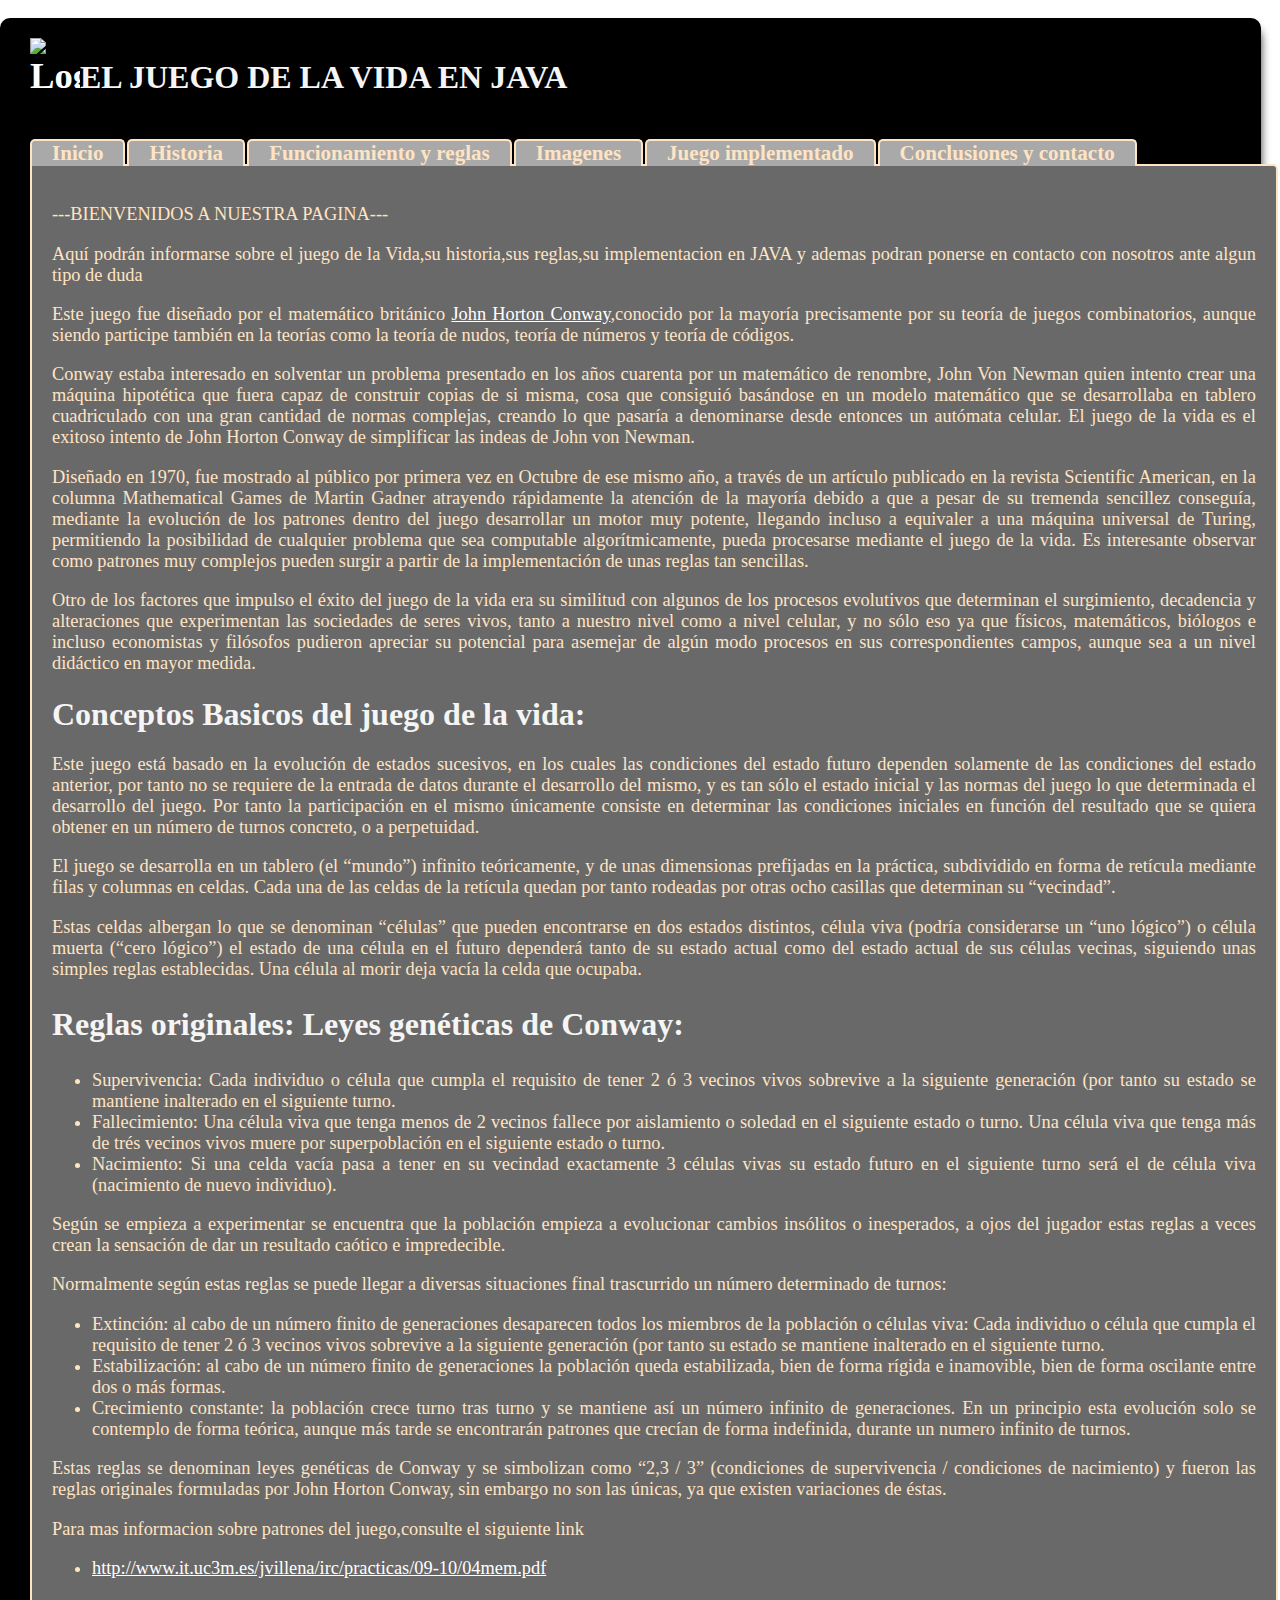
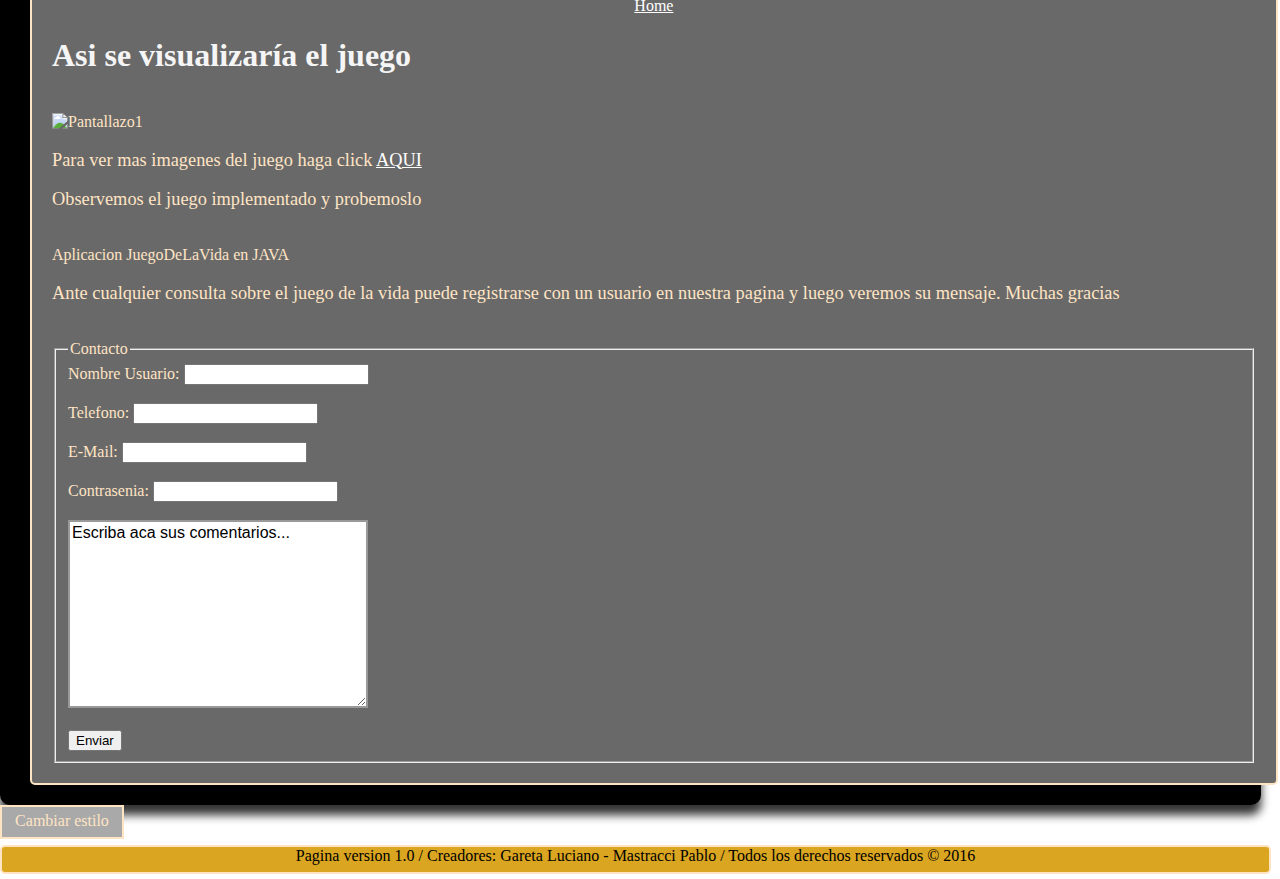
==== Index.html @ a722ea61 "Changes" ====
<!DOCTYPE html>
<!--
Autor: Ledantes Brian & Mastracci Pablo 
To change this license header, choose License Headers in Project Properties.
To change this template file, choose Tools | Templates
and open the template in the editor.
-->
<html lang="es">
    <head>
        <title>El Bar de la FAI</title>
        <meta charset="UTF-8">
        <link rel="shortcut icon" href="<img src="https://img.icons8.com/cotton/64/000000/wine-and-grapes--v1.png"/>" />
        <link rel="stylesheet" type="text/css" href="css/estilo.css" id="linkEstilo"/>
        <script type="text/javascript" src="Script/JQuery.js"></script>
        <script type="text/javascript" src="Script/funtion.js"></script>
        <script language="javascript">
        $(document).ready(function () {
        $("#gallery_output img").not(":first").hide();
        $("#gallery a").click(function () {
        if ($("#" + this.rel).is(":hidden")) {
        $("#gallery_output img").slideUp();
        $("#" + this.rel).slideDown();
        }
        });
        });
        
        
        $(document).ready(function () {
        $(".enlaceEstilo").click(function (e) {

        e.preventDefault();
        var rutaEstilo = $(this).attr("href");
        $("#linkEstilo").attr("href", rutaEstilo);
        
        if($(this).attr("href") !== "css/estilo.css"){

        $(this).attr("href", "css/estilo.css");
        }else{

        $(this).attr("href", "css/estilo.css");
        }
        });
        });
        </script>
    </head>
    <body onload= "javascript:cambiarPestanna(pestanas, pestana0);" >
            <a name="home"></a>
        <div class="contenedor">
            <div class="titulo" >
                <a href= 'javascript:cambiarPestanna(pestanas,pestana0);'><img src="Imagenes/vida.png" style="width: 50px; height: 50px;" alt="LogotipoJuegoDeLaVida" align="left"></a>
				
                <h1> EL JUEGO DE LA VIDA EN JAVA </h1>
            </div>
            <div class="titulo"></div>
            <div id="pestanas">
                <ul id=lista>
                    <li id="pestana0"><a href='javascript:cambiarPestanna(pestanas,pestana0);'>Inicio</a></li>
                    <li id="pestana1"><a href='javascript:cambiarPestanna(pestanas,pestana1);'>Historia</a></li>
                    <li id="pestana2"><a href='javascript:cambiarPestanna(pestanas,pestana2);'>Funcionamiento y reglas</a></li>
                    <li id="pestana3"><a href='javascript:cambiarPestanna(pestanas,pestana3);'>Imagenes</a></li>
                    <li id="pestana4"><a href='javascript:cambiarPestanna(pestanas,pestana4);'>Juego implementado</a></li>
                    <li id="pestana5"><a href='javascript:cambiarPestanna(pestanas,pestana5);'>Conclusiones y contacto</a></li>
                </ul>
            </div>



            <div id="contenidopestanas">
                <div id="cpestana0">
                    
                    <p>---BIENVENIDOS A NUESTRA PAGINA---</p>
                    <p>Aquí podrán informarse sobre el juego de la Vida,su historia,sus reglas,su implementacion en JAVA y ademas podran ponerse en contacto con nosotros ante algun tipo de duda</p>

                </div>
                <div id="cpestana1">
                    <p>Este juego fue diseñado por el matemático británico <a href="https://es.wikipedia.org/wiki/John_Horton_Conway">John Horton Conway</a>,conocido por la mayoría precisamente por su teoría de juegos combinatorios, aunque siendo participe también en la teorías como la teoría de nudos, teoría de números y teoría de códigos.</p>
                    <p>Conway estaba interesado en solventar un problema presentado en los años cuarenta por un matemático de renombre, John Von Newman quien intento crear una máquina hipotética que fuera capaz de construir copias de si misma, cosa que consiguió basándose en un modelo matemático que se desarrollaba en tablero cuadriculado con una gran cantidad de normas complejas, creando lo que pasaría a denominarse desde entonces un autómata celular. El juego de la vida es el exitoso intento de John Horton Conway de simplificar las indeas de John von Newman.</p>
                    <p>Diseñado en 1970, fue mostrado al público por primera vez en Octubre de ese mismo año, a través de un artículo publicado en la revista Scientific American, en la columna Mathematical Games de Martin Gadner atrayendo rápidamente la atención de la mayoría debido a que a pesar de su tremenda sencillez conseguía, mediante la evolución de los patrones dentro del juego desarrollar un motor muy potente, llegando incluso a equivaler a una máquina universal de Turing, permitiendo la posibilidad de cualquier problema que sea computable algorítmicamente, pueda procesarse mediante el juego de la vida. Es interesante observar como patrones muy complejos pueden surgir a partir de la implementación de unas reglas tan sencillas. </p>
                    <p>Otro de los factores que impulso el éxito del juego de la vida era su similitud con algunos de los procesos evolutivos que determinan el surgimiento, decadencia y alteraciones que experimentan las sociedades de seres vivos, tanto a nuestro nivel como a nivel celular, y no sólo eso ya que físicos, matemáticos, biólogos e incluso economistas y  filósofos pudieron apreciar su potencial para asemejar de algún modo procesos en sus correspondientes campos, aunque sea a un nivel didáctico en mayor medida. </p>
        
                </div>
                <div id="cpestana2">
                    <h1>Conceptos Basicos del juego de la vida:</h1>

                    <p>Este juego está basado en la evolución de estados sucesivos, en los cuales las condiciones del estado futuro dependen solamente de las condiciones del estado anterior, por tanto no se requiere de la entrada de datos durante el desarrollo del mismo, y es tan sólo el estado inicial y las normas del juego lo que determinada el desarrollo del juego. Por tanto la participación en el mismo únicamente consiste en determinar las condiciones iniciales en función del resultado que se quiera obtener en un número de turnos concreto, o a perpetuidad. </p>

                    <p>El juego se desarrolla en un tablero (el “mundo”) infinito teóricamente, y de unas dimensionas prefijadas en la práctica, subdividido en forma de retícula mediante filas y columnas en celdas. Cada una de las celdas de la retícula quedan por tanto rodeadas por otras ocho casillas que determinan su “vecindad”. </p>

                    <p> Estas celdas albergan lo que se denominan “células” que pueden encontrarse en dos estados distintos, célula viva (podría considerarse un “uno lógico”) o célula muerta (“cero lógico”) el estado de una célula en el futuro dependerá tanto de su estado actual como del estado actual de sus células vecinas, siguiendo unas simples reglas establecidas. Una célula al morir deja vacía la celda que ocupaba. </p>

                    <h2>Reglas originales: Leyes genéticas de Conway:</h2>

                    <ul>
                        <li>Supervivencia: Cada individuo o célula que cumpla el requisito de tener 2 ó 3 vecinos vivos sobrevive a la siguiente generación (por tanto su estado se mantiene inalterado en el siguiente turno.  </li>
                        <li>Fallecimiento: Una célula viva que tenga menos de 2 vecinos fallece por aislamiento o soledad en el siguiente estado o turno. Una célula viva que tenga más de trés vecinos vivos muere por superpoblación en el siguiente estado o turno. </li>
                        <li>Nacimiento: Si una celda vacía pasa a tener en su vecindad exactamente 3 células vivas su estado futuro en el siguiente turno será el de célula viva (nacimiento de nuevo individuo). </li>

                    </ul>
                    <p>Según se empieza a experimentar se encuentra que la población empieza a evolucionar cambios insólitos o inesperados, a ojos del jugador estas reglas a veces crean la sensación de dar un resultado caótico e impredecible. </p>
                    <p>Normalmente según estas reglas se puede llegar a diversas situaciones final trascurrido un número determinado de turnos: </p>

                    <ul>
                        <li>Extinción: al cabo de un número finito de generaciones desaparecen todos los miembros de la población o células viva: Cada individuo o célula que cumpla el requisito de tener 2 ó 3 vecinos vivos sobrevive a la siguiente generación (por tanto su estado se mantiene inalterado en el siguiente turno.  </li>
                        <li>Estabilización: al cabo de un número finito de generaciones la población queda estabilizada, bien de forma rígida e inamovible, bien de forma oscilante entre dos o más formas.</li>
                        <li>Crecimiento constante: la población crece turno tras turno y se mantiene así un número infinito de generaciones. En un principio esta evolución solo se contemplo de forma teórica, aunque más tarde se encontrarán patrones que crecían de forma indefinida, durante un numero infinito de turnos. </li>

                    </ul>
                    
                    <p>Estas reglas se denominan leyes genéticas de Conway y se simbolizan como “2,3 / 3” (condiciones de supervivencia / condiciones de nacimiento) y fueron las reglas originales formuladas por John Horton Conway, sin embargo no son las únicas, ya que existen variaciones de éstas. </p>
                    <p>Para mas informacion sobre patrones del juego,consulte el siguiente link</p>

                    <ul>
                        <li><a href=http://www.it.uc3m.es/jvillena/irc/practicas/09-10/04mem.pdf>http://www.it.uc3m.es/jvillena/irc/practicas/09-10/04mem.pdf</a></li>
                    </ul>
                    <center>
                        <a href="#home">Home</a>
                    </center>
                </div>
                <div id="cpestana3" onload="javascript:;">
                    <h1>Asi se visualizaría el juego</h1><br>
                    <img src="Imagenes/Pantallazo1.png" width="90%" height="90%" alt="Pantallazo1"></a>
                    <p>Para ver mas imagenes del juego haga click <a href="VisorImagenes.html">AQUI</a></p>


                </div>
                <div id="cpestana4">
                    <p>Observemos el juego implementado y probemoslo</p><br>
                    <applet class="appleJuegoDeLaVida" code="JuegoDeLaVida.Visual/VentanaJuego.class" archive="java/JuegoDeLaVida.jar" alt="Aplicacion JuegoDeLaVida en JAVA">Aplicacion JuegoDeLaVida en JAVA</applet>
                    <!-- <applet code="JuegoVisualApp.VentanaJuego.java" archive="LaboratorioDeProgramacion.jar" height="800"></applet> -->
                </div>
                <div id="cpestana5">

                    <p>Ante cualquier consulta sobre el juego de la vida puede registrarse con un usuario en nuestra pagina y luego veremos su mensaje. Muchas gracias</p><br>
                    <form>
                    <title>Contacto</title>
                        <fieldset>
                            <legend> Contacto </legend>
                            <label for="nombreUsuario">Nombre Usuario: </label> <input type="text" id="nombreUsuario"><br/></br>
                            <label for="telefono">Telefono: </label> <input type="text" id="telefono"><br/></br>
                            <label for="email">E-Mail: </label> <input type="email" id="email"><br/></br>
                            <label for="contrasenia">Contrasenia: </label> <input type="password" id="contrasenia"><br/></br>
                            <label for="texto"></label> <textarea name="Comentarios" rows="10" cols="40" id="texto">Escriba aca sus comentarios...</textarea><br/></br>
                            <input type="submit" value="Enviar">
                        </fieldset>
                    </form>

                </div>
            </div>
        </div>
        <div id="cambiarEstilo">
                <a href="css/estiloLucho.css" class="enlaceEstilo">Cambiar estilo</a>
            </div>
    </body>
    <footer> Pagina version 1.0 / Creadores: Gareta Luciano - Mastracci Pablo / Todos los derechos reservados © 2016  </footer>
</html>
---- css/estilo.css ----
html {
    min-height: 100%;
    position: relative;
}
body{
    background-image: url("Razer chroma.jpg");
    color: white; 
    background-repeat: repeat-y;
    margin: 0;
    margin-bottom: 40px; 
}
h1,h2{
    
    color: whitesmoke;
    text-align: left;
    font-size: xx-large
}
p,ul{
    text-align: justify;
    font-style: normal;
    font-size: 2.5ex
}
table{
    text-align: center;
    background-color: black
}
applet{ 
    width: 99%;
    margin-left: 0px
}

footer{
    background-color: goldenrod; text-align: center; height: 25px;
    color: black;
    border-radius: 5px;
    border: 2px solid bisque;
    position: absolute;
    bottom: 5px;
    width: 99%;
}
a{
    color: white
}
a:hover{
    color:goldenrod
}


.contenedor{
    width: 95%;
    background: black;
    color: bisque;
    padding: 20px 15px 20px 30px;
    border-radius: 10px;
    box-shadow: 0 10px 10px 0px rgba(0, 0, 0, 0.8);
}

.contenedor .titulo{
    font-size: 5ex;
    font-weight: bold;
    align-content: center;
    text-align: center;
}

#pestanas {
    float: top;
    font-size: 2.5ex;
    font-weight: bold;
}

#pestanas ul{
    margin-left: -40px;    
}

#pestanas li{
    list-style-type: none;
    float: left;
    text-align: center;
    margin: 0px 2px -2px -0px;
    background: darkgrey;
    border-top-left-radius: 5px;
    border-top-right-radius: 5px;
    border: 2px solid bisque;
    border-bottom: dimgray;
    padding: 0px 20px 0px 20px;
}

#pestanas a:link{
    text-decoration: none;
    color: bisque;
}

#contenidopestanas{
    clear: both;  
    background: dimgray;
    padding: 20px 20px 20px 20px;
    border-radius: 5px;
    border-top-left-radius: 0px;
    border: 2px solid bisque;
    width: 99%;
}

.formulario {
    /* Sólo para centrar el formulario a la página */
    margin: 0 auto;
    width: 600px;
    /* Para ver el borde del formulario */
    padding: 1em;
    border: 2px solid #CCC;
    border-radius: 1em;
}

.formulario h2{
    text-align: left;
    color: #819395;
    text-decoration: underline;
    margin-left: 1em;
}

.formulario div1 + div1 {
    margin-top: 1em;
}

.formulario label{
    display: inline-block;
    width: 80px;
    text-align: right;
    font-size: 20px;
}

.formulario input, textarea, select {
    /* Para asegurarse de que todos los campos de texto tienen las mismas propiedades de fuente
       Por defecto, las areas de texto tienen una fuente con monospace */
    font: 1em sans-serif;

    /* Para darle el mismo tamaño a todos los campos de texto */
    width: 300px;
    -moz-box-sizing: border-box;
    box-sizing: border-box;

    /* Para armonizar el look&feel del borde en los campos de texto */
    border: 2px solid #999;
}

.formulario input:focus, textarea:focus, select:focus {
    /* Para dar un pequeño destaque en elementos activos*/
    border-color: #3DC1D0;
}

.formulario textarea {
    /* Para alinear campos de texto multilínea con sus labels */
    vertical-align: top;

    /* Para dar suficiente espacio para escribir texto */
    height: 10em;

    /* Para permitir a los usuarios cambiar el tamaño de cualquier textarea verticalmente
        No funciona en todos los navegadores */
    resize: vertical;
}

#gallery img {
border: none;
}
#gallery_nav {
padding-top:5px;
margin-left:150px;
float:none;
width: 450px;
text-align: center;
}
#gallery_output {
margin-left:600px;
width: 900px;
height: 600px;
overflow: hidden;
}
#gallery_output img {
display: block;
margin: 10px auto 0 auto;
}

.appleJuegoDeLaVida{
    position: relative;
    height: 720px;
    width: 1280px;
    align-content: center;
}

#cambiarEstilo{
    width: 120px;
    height: 25px;
    top: -35px;
    left: 1100px;
    padding-top: 5px;
    border: 2px solid bisque;
    text-align: center;
    background-color: darkgrey;
}

#cambiarEstilo a{
    text-decoration: none;
    color: bisque;
}

#cambiarEstilo:hover{
    background-color: #FC7373;
}
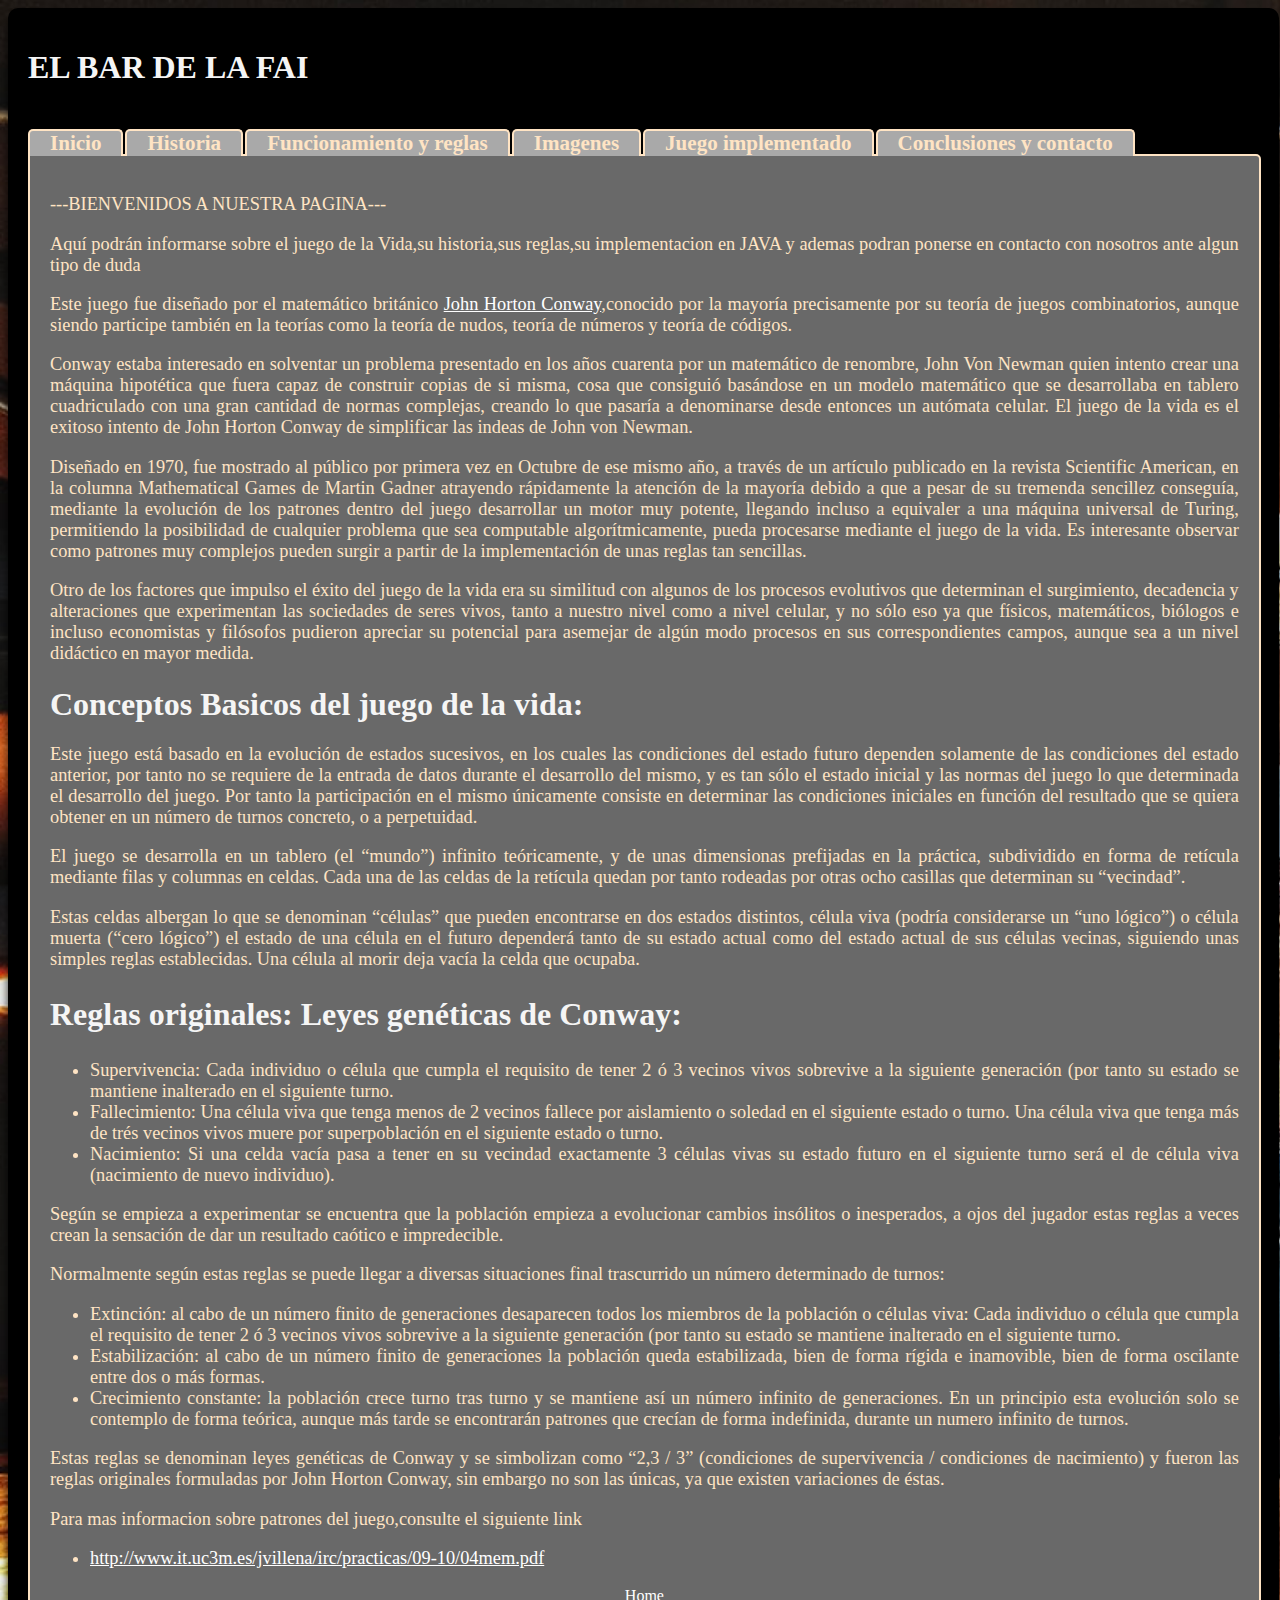
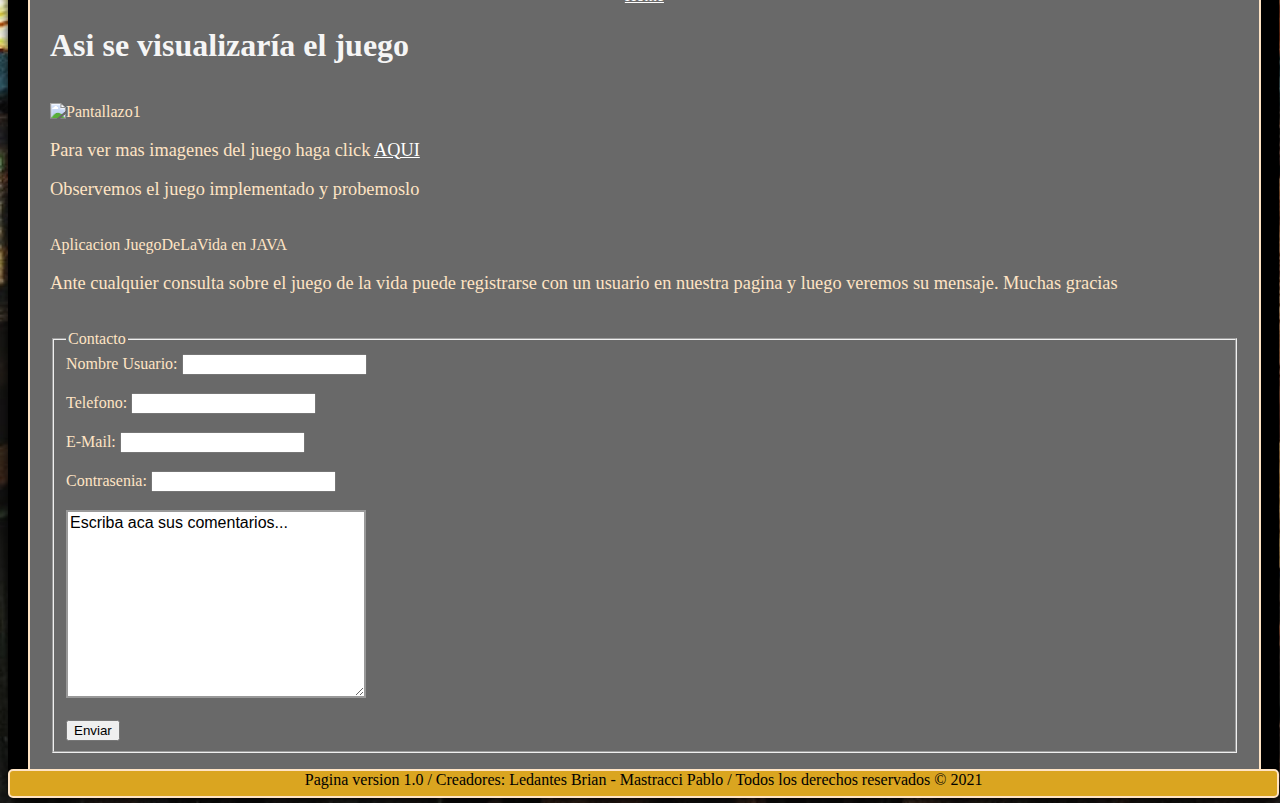
==== commit 0894ccc8: "Changes2" ====
--- a/Index.html
+++ b/Index.html
@@ -9,10 +9,10 @@
     <head>
         <title>El Bar de la FAI</title>
         <meta charset="UTF-8">
-        <link rel="shortcut icon" href="<img src="https://img.icons8.com/cotton/64/000000/wine-and-grapes--v1.png"/>" />
+        <link rel="shortcut icon" href="https://img.icons8.com/cotton/64/000000/wine-and-grapes--v1.png" />
         <link rel="stylesheet" type="text/css" href="css/estilo.css" id="linkEstilo"/>
-        <script type="text/javascript" src="Script/JQuery.js"></script>
-        <script type="text/javascript" src="Script/funtion.js"></script>
+        <script type="text/javascript" src="javascript/JQuery.js"></script>
+        <script type="text/javascript" src="javascript/function.js"></script>
         <script language="javascript">
         $(document).ready(function () {
         $("#gallery_output img").not(":first").hide();
@@ -32,13 +32,7 @@
         var rutaEstilo = $(this).attr("href");
         $("#linkEstilo").attr("href", rutaEstilo);
         
-        if($(this).attr("href") !== "css/estilo.css"){
-
-        $(this).attr("href", "css/estilo.css");
-        }else{
-
-        $(this).attr("href", "css/estilo.css");
-        }
+        
         });
         });
         </script>
@@ -47,9 +41,9 @@
             <a name="home"></a>
         <div class="contenedor">
             <div class="titulo" >
-                <a href= 'javascript:cambiarPestanna(pestanas,pestana0);'><img src="Imagenes/vida.png" style="width: 50px; height: 50px;" alt="LogotipoJuegoDeLaVida" align="left"></a>
+                <a href= 'javascript:cambiarPestanna(pestanas,pestana0);'></a>
 				
-                <h1> EL JUEGO DE LA VIDA EN JAVA </h1>
+                <h1> EL BAR DE LA FAI </h1>
             </div>
             <div class="titulo"></div>
             <div id="pestanas">
@@ -147,9 +141,9 @@
                 </div>
             </div>
         </div>
-        <div id="cambiarEstilo">
+        <!--<div id="cambiarEstilo">
                 <a href="css/estiloLucho.css" class="enlaceEstilo">Cambiar estilo</a>
-            </div>
+            </div>-->
     </body>
-    <footer> Pagina version 1.0 / Creadores: Gareta Luciano - Mastracci Pablo / Todos los derechos reservados © 2016  </footer>
+    <footer> Pagina version 1.0 / Creadores: Ledantes Brian - Mastracci Pablo / Todos los derechos reservados © 2021  </footer>
 </html>
--- a/css/estilo.css
+++ b/css/estilo.css
@@ -3,11 +3,12 @@
     position: relative;
 }
 body{
-    background-image: url("Razer chroma.jpg");
+    background-image: url("bar2.jpg");
     color: white; 
-    background-repeat: repeat-y;
+    /*background-repeat: repeat-y;
     margin: 0;
-    margin-bottom: 40px; 
+    margin-bottom: 40px; */
+    background-size: cover;
 }
 h1,h2{
     
@@ -48,9 +49,9 @@
 
 .contenedor{
     width: 95%;
-    background: black;
+    background: rgb(0, 0, 0);
     color: bisque;
-    padding: 20px 15px 20px 30px;
+    padding: 20px 50px 20px 20px;
     border-radius: 10px;
     box-shadow: 0 10px 10px 0px rgba(0, 0, 0, 0.8);
 }
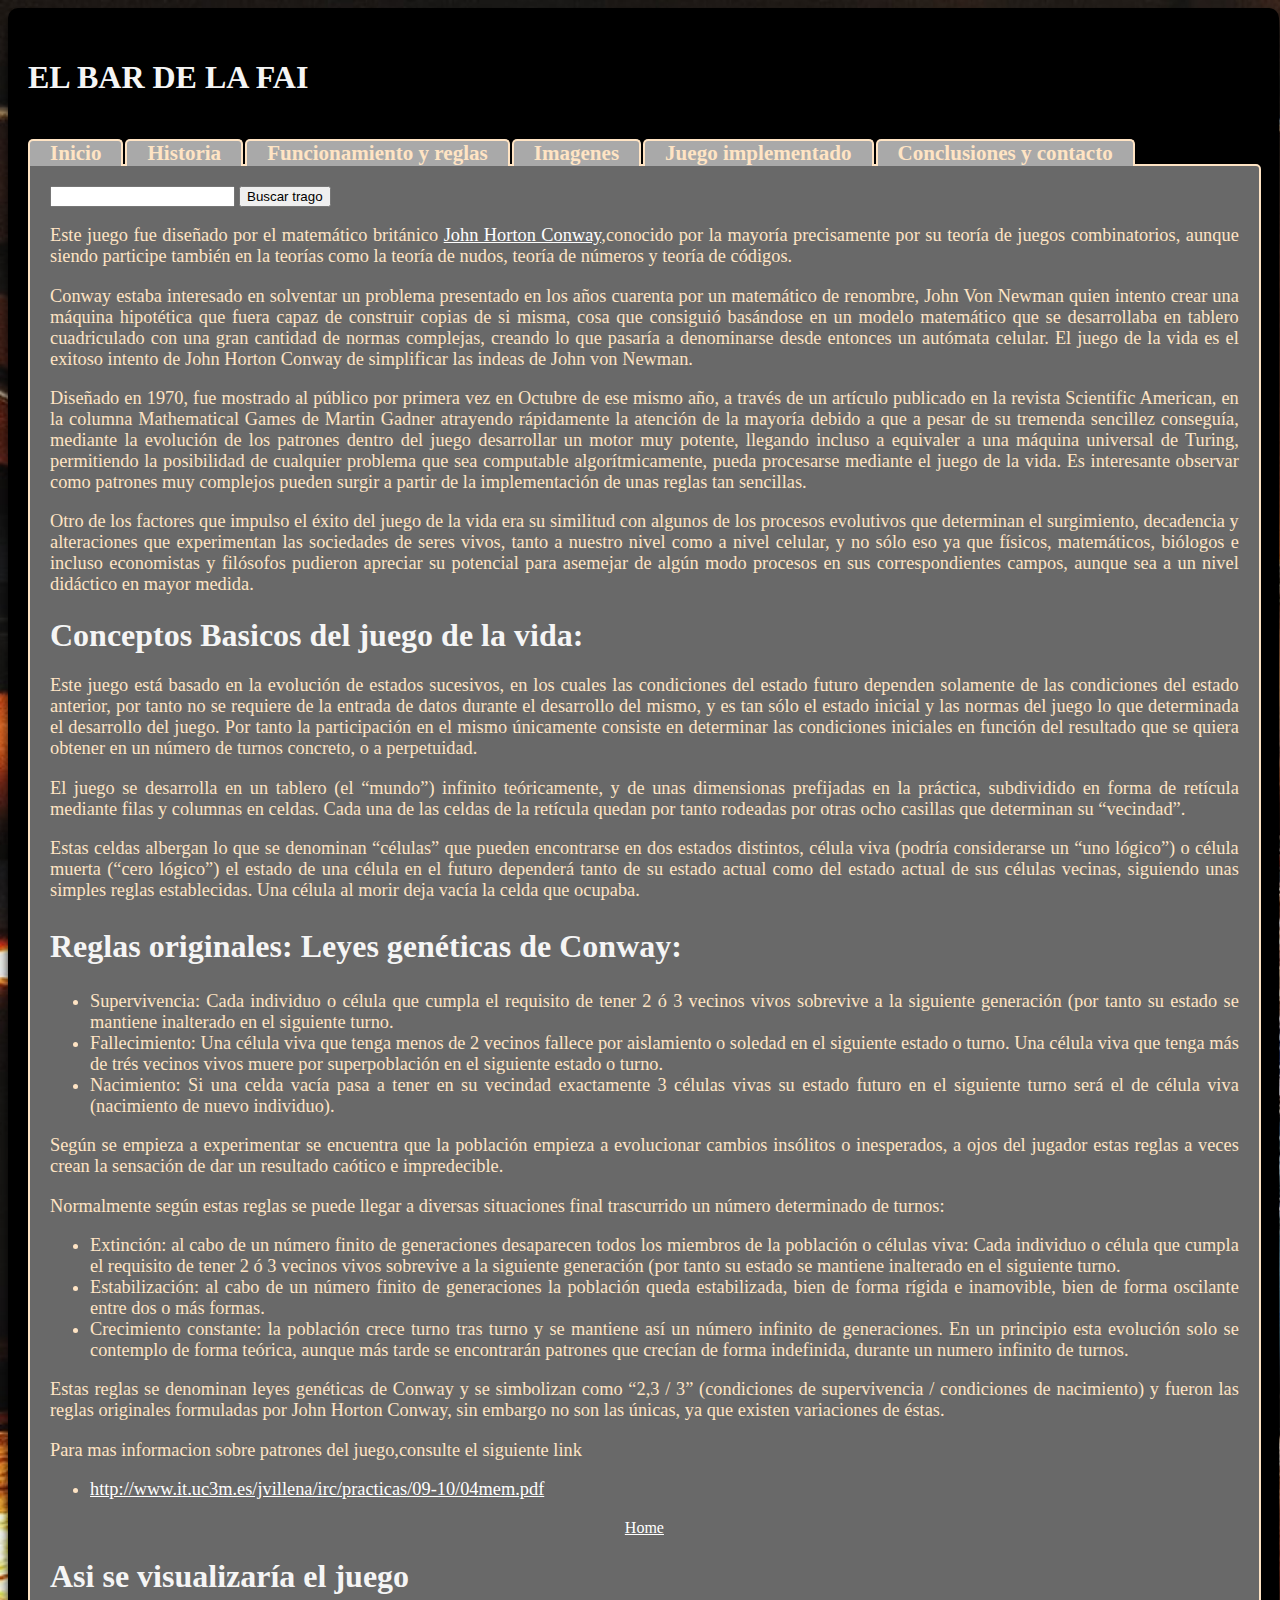
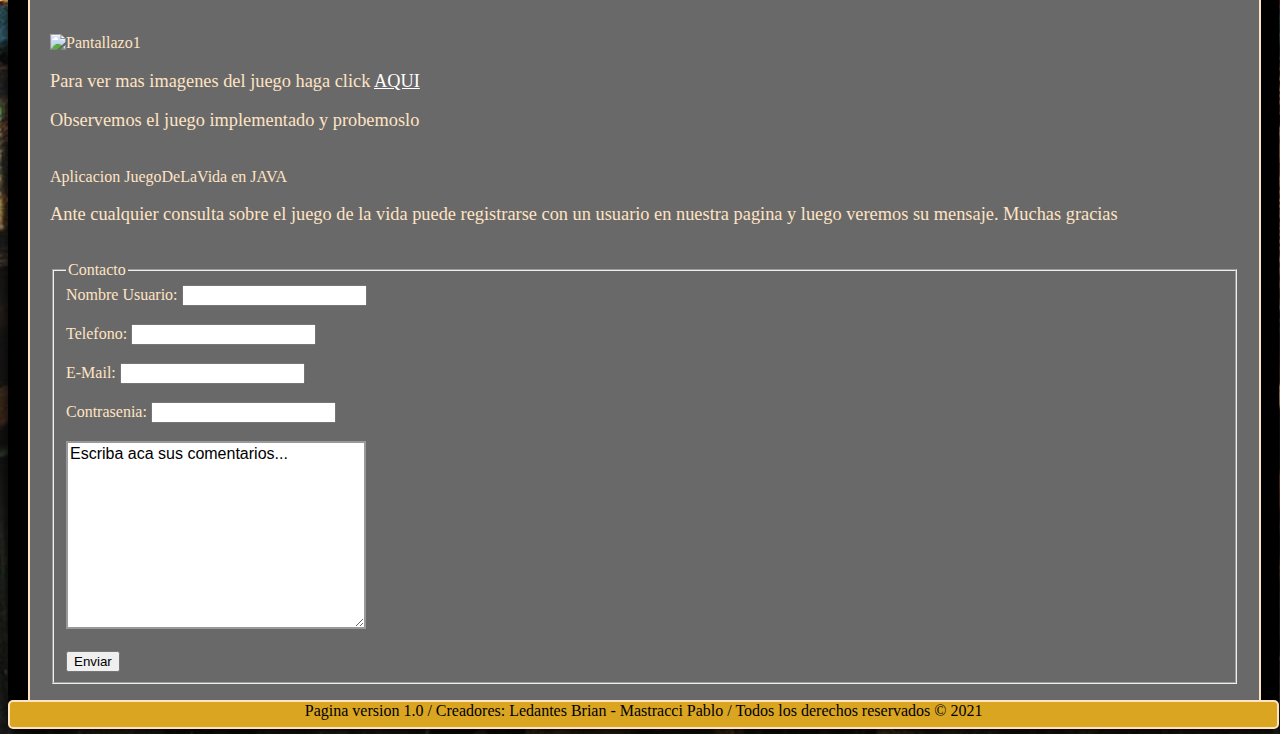
==== commit d76ca796: "agrego buscaador de tragos" ====
--- a/Index.html
+++ b/Index.html
@@ -61,10 +61,9 @@
 
             <div id="contenidopestanas">
                 <div id="cpestana0">
-                    
-                    <p>---BIENVENIDOS A NUESTRA PAGINA---</p>
-                    <p>Aquí podrán informarse sobre el juego de la Vida,su historia,sus reglas,su implementacion en JAVA y ademas podran ponerse en contacto con nosotros ante algun tipo de duda</p>
-
+                    <input type="search" name="" id="buscador">
+                    <button id="btnBuscar" onclick="buscarTrago()">Buscar trago</button>
+                    <div id="resultado"></div>
                 </div>
                 <div id="cpestana1">
                     <p>Este juego fue diseñado por el matemático británico <a href="https://es.wikipedia.org/wiki/John_Horton_Conway">John Horton Conway</a>,conocido por la mayoría precisamente por su teoría de juegos combinatorios, aunque siendo participe también en la teorías como la teoría de nudos, teoría de números y teoría de códigos.</p>
@@ -144,6 +143,7 @@
         <!--<div id="cambiarEstilo">
                 <a href="css/estiloLucho.css" class="enlaceEstilo">Cambiar estilo</a>
             </div>-->
+            <script type="text/javascript" src="javascript/main.js"></script>
     </body>
     <footer> Pagina version 1.0 / Creadores: Ledantes Brian - Mastracci Pablo / Todos los derechos reservados © 2021  </footer>
 </html>
--- a/css/estilo.css
+++ b/css/estilo.css
@@ -51,7 +51,7 @@
     width: 95%;
     background: rgb(0, 0, 0);
     color: bisque;
-    padding: 20px 50px 20px 20px;
+    padding: 30px 50px 20px 20px;
     border-radius: 10px;
     box-shadow: 0 10px 10px 0px rgba(0, 0, 0, 0.8);
 }
@@ -207,3 +207,7 @@
 #cambiarEstilo:hover{
     background-color: #FC7373;
 }
+
+#resultado {
+    display: block;
+}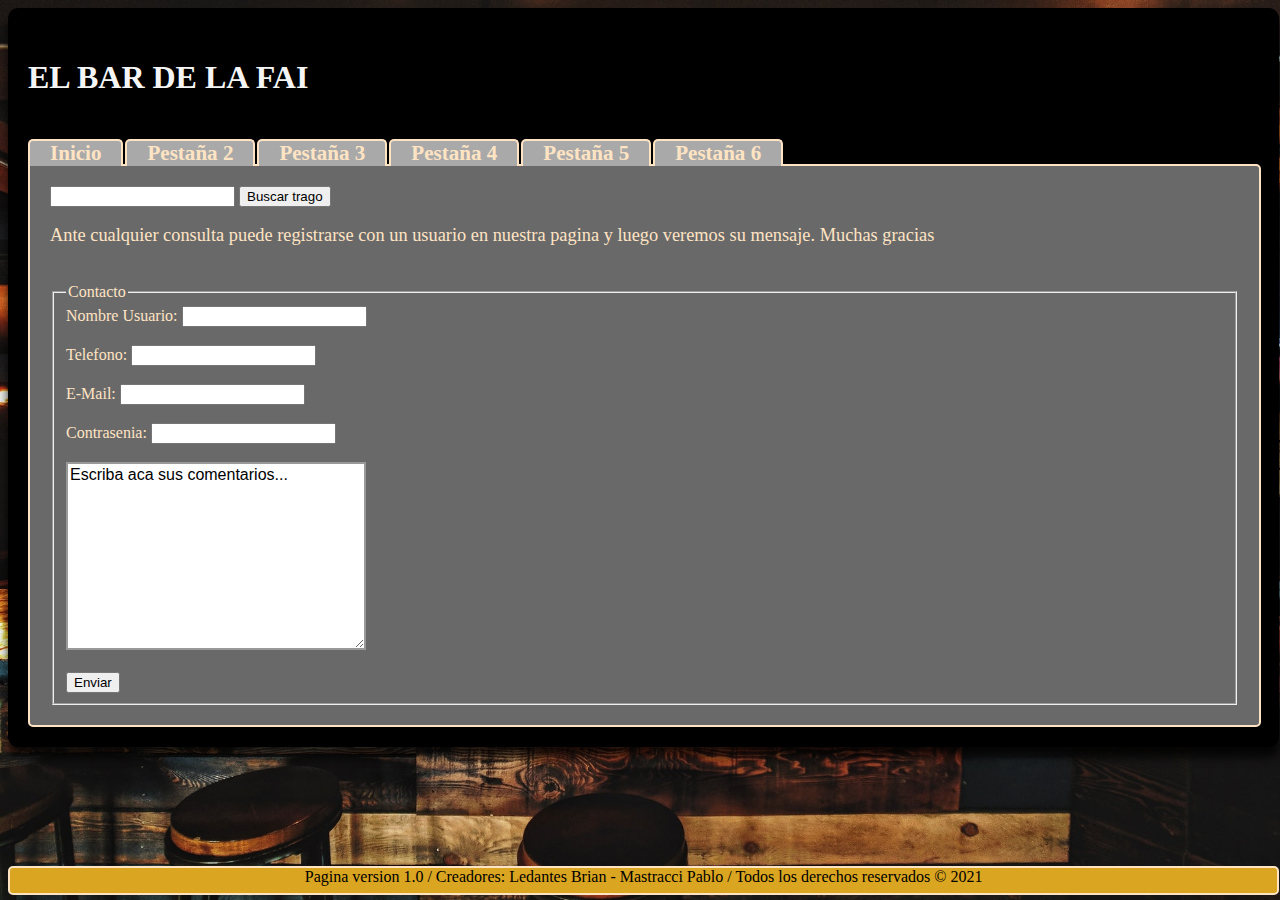
==== commit 43622d9f: "Cambios" ====
--- a/Index.html
+++ b/Index.html
@@ -49,11 +49,11 @@
             <div id="pestanas">
                 <ul id=lista>
                     <li id="pestana0"><a href='javascript:cambiarPestanna(pestanas,pestana0);'>Inicio</a></li>
-                    <li id="pestana1"><a href='javascript:cambiarPestanna(pestanas,pestana1);'>Historia</a></li>
-                    <li id="pestana2"><a href='javascript:cambiarPestanna(pestanas,pestana2);'>Funcionamiento y reglas</a></li>
-                    <li id="pestana3"><a href='javascript:cambiarPestanna(pestanas,pestana3);'>Imagenes</a></li>
-                    <li id="pestana4"><a href='javascript:cambiarPestanna(pestanas,pestana4);'>Juego implementado</a></li>
-                    <li id="pestana5"><a href='javascript:cambiarPestanna(pestanas,pestana5);'>Conclusiones y contacto</a></li>
+                    <li id="pestana1"><a href='javascript:cambiarPestanna(pestanas,pestana1);'>Pestaña 2</a></li>
+                    <li id="pestana2"><a href='javascript:cambiarPestanna(pestanas,pestana2);'>Pestaña 3</a></li>
+                    <li id="pestana3"><a href='javascript:cambiarPestanna(pestanas,pestana3);'>Pestaña 4</a></li>
+                    <li id="pestana4"><a href='javascript:cambiarPestanna(pestanas,pestana4);'>Pestaña 5</a></li>
+                    <li id="pestana5"><a href='javascript:cambiarPestanna(pestanas,pestana5);'>Pestaña 6</a></li>
                 </ul>
             </div>
 
@@ -66,64 +66,20 @@
                     <div id="resultado"></div>
                 </div>
                 <div id="cpestana1">
-                    <p>Este juego fue diseñado por el matemático británico <a href="https://es.wikipedia.org/wiki/John_Horton_Conway">John Horton Conway</a>,conocido por la mayoría precisamente por su teoría de juegos combinatorios, aunque siendo participe también en la teorías como la teoría de nudos, teoría de números y teoría de códigos.</p>
-                    <p>Conway estaba interesado en solventar un problema presentado en los años cuarenta por un matemático de renombre, John Von Newman quien intento crear una máquina hipotética que fuera capaz de construir copias de si misma, cosa que consiguió basándose en un modelo matemático que se desarrollaba en tablero cuadriculado con una gran cantidad de normas complejas, creando lo que pasaría a denominarse desde entonces un autómata celular. El juego de la vida es el exitoso intento de John Horton Conway de simplificar las indeas de John von Newman.</p>
-                    <p>Diseñado en 1970, fue mostrado al público por primera vez en Octubre de ese mismo año, a través de un artículo publicado en la revista Scientific American, en la columna Mathematical Games de Martin Gadner atrayendo rápidamente la atención de la mayoría debido a que a pesar de su tremenda sencillez conseguía, mediante la evolución de los patrones dentro del juego desarrollar un motor muy potente, llegando incluso a equivaler a una máquina universal de Turing, permitiendo la posibilidad de cualquier problema que sea computable algorítmicamente, pueda procesarse mediante el juego de la vida. Es interesante observar como patrones muy complejos pueden surgir a partir de la implementación de unas reglas tan sencillas. </p>
-                    <p>Otro de los factores que impulso el éxito del juego de la vida era su similitud con algunos de los procesos evolutivos que determinan el surgimiento, decadencia y alteraciones que experimentan las sociedades de seres vivos, tanto a nuestro nivel como a nivel celular, y no sólo eso ya que físicos, matemáticos, biólogos e incluso economistas y  filósofos pudieron apreciar su potencial para asemejar de algún modo procesos en sus correspondientes campos, aunque sea a un nivel didáctico en mayor medida. </p>
-        
+                    
                 </div>
                 <div id="cpestana2">
-                    <h1>Conceptos Basicos del juego de la vida:</h1>
-
-                    <p>Este juego está basado en la evolución de estados sucesivos, en los cuales las condiciones del estado futuro dependen solamente de las condiciones del estado anterior, por tanto no se requiere de la entrada de datos durante el desarrollo del mismo, y es tan sólo el estado inicial y las normas del juego lo que determinada el desarrollo del juego. Por tanto la participación en el mismo únicamente consiste en determinar las condiciones iniciales en función del resultado que se quiera obtener en un número de turnos concreto, o a perpetuidad. </p>
-
-                    <p>El juego se desarrolla en un tablero (el “mundo”) infinito teóricamente, y de unas dimensionas prefijadas en la práctica, subdividido en forma de retícula mediante filas y columnas en celdas. Cada una de las celdas de la retícula quedan por tanto rodeadas por otras ocho casillas que determinan su “vecindad”. </p>
-
-                    <p> Estas celdas albergan lo que se denominan “células” que pueden encontrarse en dos estados distintos, célula viva (podría considerarse un “uno lógico”) o célula muerta (“cero lógico”) el estado de una célula en el futuro dependerá tanto de su estado actual como del estado actual de sus células vecinas, siguiendo unas simples reglas establecidas. Una célula al morir deja vacía la celda que ocupaba. </p>
-
-                    <h2>Reglas originales: Leyes genéticas de Conway:</h2>
-
-                    <ul>
-                        <li>Supervivencia: Cada individuo o célula que cumpla el requisito de tener 2 ó 3 vecinos vivos sobrevive a la siguiente generación (por tanto su estado se mantiene inalterado en el siguiente turno.  </li>
-                        <li>Fallecimiento: Una célula viva que tenga menos de 2 vecinos fallece por aislamiento o soledad en el siguiente estado o turno. Una célula viva que tenga más de trés vecinos vivos muere por superpoblación en el siguiente estado o turno. </li>
-                        <li>Nacimiento: Si una celda vacía pasa a tener en su vecindad exactamente 3 células vivas su estado futuro en el siguiente turno será el de célula viva (nacimiento de nuevo individuo). </li>
-
-                    </ul>
-                    <p>Según se empieza a experimentar se encuentra que la población empieza a evolucionar cambios insólitos o inesperados, a ojos del jugador estas reglas a veces crean la sensación de dar un resultado caótico e impredecible. </p>
-                    <p>Normalmente según estas reglas se puede llegar a diversas situaciones final trascurrido un número determinado de turnos: </p>
-
-                    <ul>
-                        <li>Extinción: al cabo de un número finito de generaciones desaparecen todos los miembros de la población o células viva: Cada individuo o célula que cumpla el requisito de tener 2 ó 3 vecinos vivos sobrevive a la siguiente generación (por tanto su estado se mantiene inalterado en el siguiente turno.  </li>
-                        <li>Estabilización: al cabo de un número finito de generaciones la población queda estabilizada, bien de forma rígida e inamovible, bien de forma oscilante entre dos o más formas.</li>
-                        <li>Crecimiento constante: la población crece turno tras turno y se mantiene así un número infinito de generaciones. En un principio esta evolución solo se contemplo de forma teórica, aunque más tarde se encontrarán patrones que crecían de forma indefinida, durante un numero infinito de turnos. </li>
-
-                    </ul>
                     
-                    <p>Estas reglas se denominan leyes genéticas de Conway y se simbolizan como “2,3 / 3” (condiciones de supervivencia / condiciones de nacimiento) y fueron las reglas originales formuladas por John Horton Conway, sin embargo no son las únicas, ya que existen variaciones de éstas. </p>
-                    <p>Para mas informacion sobre patrones del juego,consulte el siguiente link</p>
-
-                    <ul>
-                        <li><a href=http://www.it.uc3m.es/jvillena/irc/practicas/09-10/04mem.pdf>http://www.it.uc3m.es/jvillena/irc/practicas/09-10/04mem.pdf</a></li>
-                    </ul>
-                    <center>
-                        <a href="#home">Home</a>
-                    </center>
                 </div>
                 <div id="cpestana3" onload="javascript:;">
-                    <h1>Asi se visualizaría el juego</h1><br>
-                    <img src="Imagenes/Pantallazo1.png" width="90%" height="90%" alt="Pantallazo1"></a>
-                    <p>Para ver mas imagenes del juego haga click <a href="VisorImagenes.html">AQUI</a></p>
-
-
+                   
                 </div>
                 <div id="cpestana4">
-                    <p>Observemos el juego implementado y probemoslo</p><br>
-                    <applet class="appleJuegoDeLaVida" code="JuegoDeLaVida.Visual/VentanaJuego.class" archive="java/JuegoDeLaVida.jar" alt="Aplicacion JuegoDeLaVida en JAVA">Aplicacion JuegoDeLaVida en JAVA</applet>
-                    <!-- <applet code="JuegoVisualApp.VentanaJuego.java" archive="LaboratorioDeProgramacion.jar" height="800"></applet> -->
+                  
                 </div>
                 <div id="cpestana5">
 
-                    <p>Ante cualquier consulta sobre el juego de la vida puede registrarse con un usuario en nuestra pagina y luego veremos su mensaje. Muchas gracias</p><br>
+                    <p>Ante cualquier consulta puede registrarse con un usuario en nuestra pagina y luego veremos su mensaje. Muchas gracias</p><br>
                     <form>
                     <title>Contacto</title>
                         <fieldset>
@@ -140,9 +96,7 @@
                 </div>
             </div>
         </div>
-        <!--<div id="cambiarEstilo">
-                <a href="css/estiloLucho.css" class="enlaceEstilo">Cambiar estilo</a>
-            </div>-->
+
             <script type="text/javascript" src="javascript/main.js"></script>
     </body>
     <footer> Pagina version 1.0 / Creadores: Ledantes Brian - Mastracci Pablo / Todos los derechos reservados © 2021  </footer>
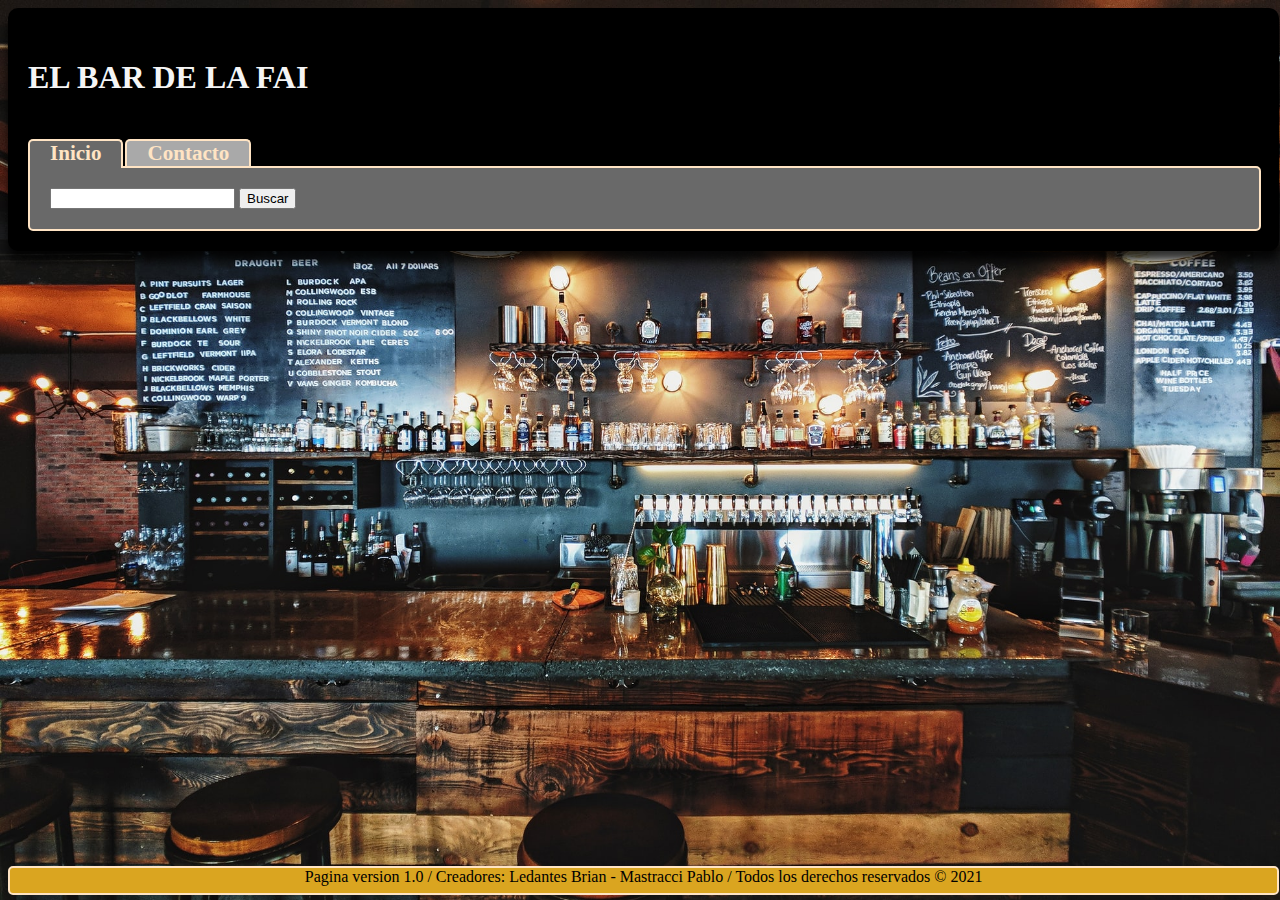
==== commit 6b9cc977: "borre cosas que no se necesitaban y agregue lo del otro repo" ====
--- a/Index.html
+++ b/Index.html
@@ -6,98 +6,65 @@
 and open the template in the editor.
 -->
 <html lang="es">
-    <head>
-        <title>El Bar de la FAI</title>
-        <meta charset="UTF-8">
-        <link rel="shortcut icon" href="https://img.icons8.com/cotton/64/000000/wine-and-grapes--v1.png" />
-        <link rel="stylesheet" type="text/css" href="css/estilo.css" id="linkEstilo"/>
-        <script type="text/javascript" src="javascript/JQuery.js"></script>
-        <script type="text/javascript" src="javascript/function.js"></script>
-        <script language="javascript">
-        $(document).ready(function () {
-        $("#gallery_output img").not(":first").hide();
-        $("#gallery a").click(function () {
-        if ($("#" + this.rel).is(":hidden")) {
-        $("#gallery_output img").slideUp();
-        $("#" + this.rel).slideDown();
-        }
-        });
-        });
-        
-        
-        $(document).ready(function () {
-        $(".enlaceEstilo").click(function (e) {
 
-        e.preventDefault();
-        var rutaEstilo = $(this).attr("href");
-        $("#linkEstilo").attr("href", rutaEstilo);
-        
-        
-        });
-        });
-        </script>
-    </head>
-    <body onload= "javascript:cambiarPestanna(pestanas, pestana0);" >
-            <a name="home"></a>
-        <div class="contenedor">
-            <div class="titulo" >
-                <a href= 'javascript:cambiarPestanna(pestanas,pestana0);'></a>
-				
-                <h1> EL BAR DE LA FAI </h1>
+<head>
+    <title>El Bar de la FAI</title>
+    <meta charset="UTF-8">
+    <link rel="shortcut icon" href="https://img.icons8.com/cotton/64/000000/wine-and-grapes--v1.png" />
+    <link rel="stylesheet" type="text/css" href="styles/style.css" />
+    <script type="text/javascript" src="scripts/JQuery.js"></script>
+    <script type="text/javascript" src="scripts/api.js"></script>
+</head>
+
+<body onload="javascript:cambiarPestanna(pestanas, pestana0);">
+    <a name="home"></a>
+    <div class="contenedor">
+        <div class="titulo">
+            <a href='javascript:cambiarPestanna(pestanas,pestana0);'></a>
+
+            <h1> EL BAR DE LA FAI </h1>
+        </div>
+        <div class="titulo"></div>
+        <div id="pestanas">
+            <ul id=lista>
+                <li id="pestana0"><a href='javascript:cambiarPestanna(pestanas,pestana0);'>Inicio</a></li>
+                <li id="pestana1"><a href='javascript:cambiarPestanna(pestanas,pestana1);'>Contacto</a></li>
+            </ul>
+        </div>
+
+        <div id="contenidopestanas">
+            <div id="cpestana0">
+                <input type="search" name="" id="buscador">
+                <button id="btnBuscar" onclick="buscarBebidas()">Buscar</button>
+                <div id="resultado"></div>
             </div>
-            <div class="titulo"></div>
-            <div id="pestanas">
-                <ul id=lista>
-                    <li id="pestana0"><a href='javascript:cambiarPestanna(pestanas,pestana0);'>Inicio</a></li>
-                    <li id="pestana1"><a href='javascript:cambiarPestanna(pestanas,pestana1);'>Pestaña 2</a></li>
-                    <li id="pestana2"><a href='javascript:cambiarPestanna(pestanas,pestana2);'>Pestaña 3</a></li>
-                    <li id="pestana3"><a href='javascript:cambiarPestanna(pestanas,pestana3);'>Pestaña 4</a></li>
-                    <li id="pestana4"><a href='javascript:cambiarPestanna(pestanas,pestana4);'>Pestaña 5</a></li>
-                    <li id="pestana5"><a href='javascript:cambiarPestanna(pestanas,pestana5);'>Pestaña 6</a></li>
-                </ul>
-            </div>
+            <div id="cpestana1">
+                <p>Ante cualquier consulta puede registrarse con un usuario en nuestra pagina y luego veremos su
+                    mensaje. Muchas gracias</p><br>
+                <form>
+                    <title>Contacto</title>
+                    <fieldset>
+                        <legend> Contacto </legend>
+                        <label for="nombreUsuario">Nombre Usuario: </label> <input type="text"
+                            id="nombreUsuario"><br /></br>
+                        <label for="telefono">Telefono: </label> <input type="text" id="telefono"><br /></br>
+                        <label for="email">E-Mail: </label> <input type="email" id="email"><br /></br>
+                        <label for="contrasenia">Contrasenia: </label> <input type="password"
+                            id="contrasenia"><br /></br>
+                        <label for="texto"></label> <textarea name="Comentarios" rows="10" cols="40"
+                            id="texto">Escriba aca sus comentarios...</textarea><br /></br>
+                        <input type="submit" value="Enviar">
+                    </fieldset>
+                </form>
 
-
-
-            <div id="contenidopestanas">
-                <div id="cpestana0">
-                    <input type="search" name="" id="buscador">
-                    <button id="btnBuscar" onclick="buscarTrago()">Buscar trago</button>
-                    <div id="resultado"></div>
-                </div>
-                <div id="cpestana1">
-                    
-                </div>
-                <div id="cpestana2">
-                    
-                </div>
-                <div id="cpestana3" onload="javascript:;">
-                   
-                </div>
-                <div id="cpestana4">
-                  
-                </div>
-                <div id="cpestana5">
-
-                    <p>Ante cualquier consulta puede registrarse con un usuario en nuestra pagina y luego veremos su mensaje. Muchas gracias</p><br>
-                    <form>
-                    <title>Contacto</title>
-                        <fieldset>
-                            <legend> Contacto </legend>
-                            <label for="nombreUsuario">Nombre Usuario: </label> <input type="text" id="nombreUsuario"><br/></br>
-                            <label for="telefono">Telefono: </label> <input type="text" id="telefono"><br/></br>
-                            <label for="email">E-Mail: </label> <input type="email" id="email"><br/></br>
-                            <label for="contrasenia">Contrasenia: </label> <input type="password" id="contrasenia"><br/></br>
-                            <label for="texto"></label> <textarea name="Comentarios" rows="10" cols="40" id="texto">Escriba aca sus comentarios...</textarea><br/></br>
-                            <input type="submit" value="Enviar">
-                        </fieldset>
-                    </form>
-
-                </div>
             </div>
         </div>
+    </div>
 
-            <script type="text/javascript" src="javascript/main.js"></script>
-    </body>
-    <footer> Pagina version 1.0 / Creadores: Ledantes Brian - Mastracci Pablo / Todos los derechos reservados © 2021  </footer>
-</html>
+    <script type="text/javascript" src="scripts/main.js"></script>
+</body>
+<footer>
+    Pagina version 1.0 / Creadores: Ledantes Brian - Mastracci Pablo / Todos los derechos reservados © 2021
+</footer>
+
+</html>--- a/styles/style.css
+++ b/styles/style.css
@@ -0,0 +1,213 @@
+html {
+    min-height: 100%;
+    position: relative;
+}
+body{
+    background-image: url("../res/imgs/bar2.jpg");
+    color: white; 
+    /*background-repeat: repeat-y;
+    margin: 0;
+    margin-bottom: 40px; */
+    background-size: cover;
+}
+h1,h2{
+    
+    color: whitesmoke;
+    text-align: left;
+    font-size: xx-large
+}
+p,ul{
+    text-align: justify;
+    font-style: normal;
+    font-size: 2.5ex
+}
+table{
+    text-align: center;
+    background-color: black
+}
+applet{ 
+    width: 99%;
+    margin-left: 0px
+}
+
+footer{
+    background-color: goldenrod; text-align: center; height: 25px;
+    color: black;
+    border-radius: 5px;
+    border: 2px solid bisque;
+    position: absolute;
+    bottom: 5px;
+    width: 99%;
+}
+a{
+    color: white
+}
+a:hover{
+    color:goldenrod
+}
+
+
+.contenedor{
+    width: 95%;
+    background: rgb(0, 0, 0);
+    color: bisque;
+    padding: 30px 50px 20px 20px;
+    border-radius: 10px;
+    box-shadow: 0 10px 10px 0px rgba(0, 0, 0, 0.8);
+}
+
+.contenedor .titulo{
+    font-size: 5ex;
+    font-weight: bold;
+    align-content: center;
+    text-align: center;
+}
+
+#pestanas {
+    float: top;
+    font-size: 2.5ex;
+    font-weight: bold;
+}
+
+#pestanas ul{
+    margin-left: -40px;    
+}
+
+#pestanas li{
+    list-style-type: none;
+    float: left;
+    text-align: center;
+    margin: 0px 2px -2px -0px;
+    background: darkgrey;
+    border-top-left-radius: 5px;
+    border-top-right-radius: 5px;
+    border: 2px solid bisque;
+    border-bottom: dimgray;
+    padding: 0px 20px 0px 20px;
+}
+
+#pestanas a:link{
+    text-decoration: none;
+    color: bisque;
+}
+
+#contenidopestanas{
+    clear: both;  
+    background: dimgray;
+    padding: 20px 20px 20px 20px;
+    border-radius: 5px;
+    border-top-left-radius: 0px;
+    border: 2px solid bisque;
+    width: 99%;
+}
+
+.formulario {
+    /* Sólo para centrar el formulario a la página */
+    margin: 0 auto;
+    width: 600px;
+    /* Para ver el borde del formulario */
+    padding: 1em;
+    border: 2px solid #CCC;
+    border-radius: 1em;
+}
+
+.formulario h2{
+    text-align: left;
+    color: #819395;
+    text-decoration: underline;
+    margin-left: 1em;
+}
+
+.formulario div1 + div1 {
+    margin-top: 1em;
+}
+
+.formulario label{
+    display: inline-block;
+    width: 80px;
+    text-align: right;
+    font-size: 20px;
+}
+
+.formulario input, textarea, select {
+    /* Para asegurarse de que todos los campos de texto tienen las mismas propiedades de fuente
+       Por defecto, las areas de texto tienen una fuente con monospace */
+    font: 1em sans-serif;
+
+    /* Para darle el mismo tamaño a todos los campos de texto */
+    width: 300px;
+    -moz-box-sizing: border-box;
+    box-sizing: border-box;
+
+    /* Para armonizar el look&feel del borde en los campos de texto */
+    border: 2px solid #999;
+}
+
+.formulario input:focus, textarea:focus, select:focus {
+    /* Para dar un pequeño destaque en elementos activos*/
+    border-color: #3DC1D0;
+}
+
+.formulario textarea {
+    /* Para alinear campos de texto multilínea con sus labels */
+    vertical-align: top;
+
+    /* Para dar suficiente espacio para escribir texto */
+    height: 10em;
+
+    /* Para permitir a los usuarios cambiar el tamaño de cualquier textarea verticalmente
+        No funciona en todos los navegadores */
+    resize: vertical;
+}
+
+#gallery img {
+border: none;
+}
+#gallery_nav {
+padding-top:5px;
+margin-left:150px;
+float:none;
+width: 450px;
+text-align: center;
+}
+#gallery_output {
+margin-left:600px;
+width: 900px;
+height: 600px;
+overflow: hidden;
+}
+#gallery_output img {
+display: block;
+margin: 10px auto 0 auto;
+}
+
+.appleJuegoDeLaVida{
+    position: relative;
+    height: 720px;
+    width: 1280px;
+    align-content: center;
+}
+
+#cambiarEstilo{
+    width: 120px;
+    height: 25px;
+    top: -35px;
+    left: 1100px;
+    padding-top: 5px;
+    border: 2px solid bisque;
+    text-align: center;
+    background-color: darkgrey;
+}
+
+#cambiarEstilo a{
+    text-decoration: none;
+    color: bisque;
+}
+
+#cambiarEstilo:hover{
+    background-color: #FC7373;
+}
+
+#resultado {
+    display: block;
+}